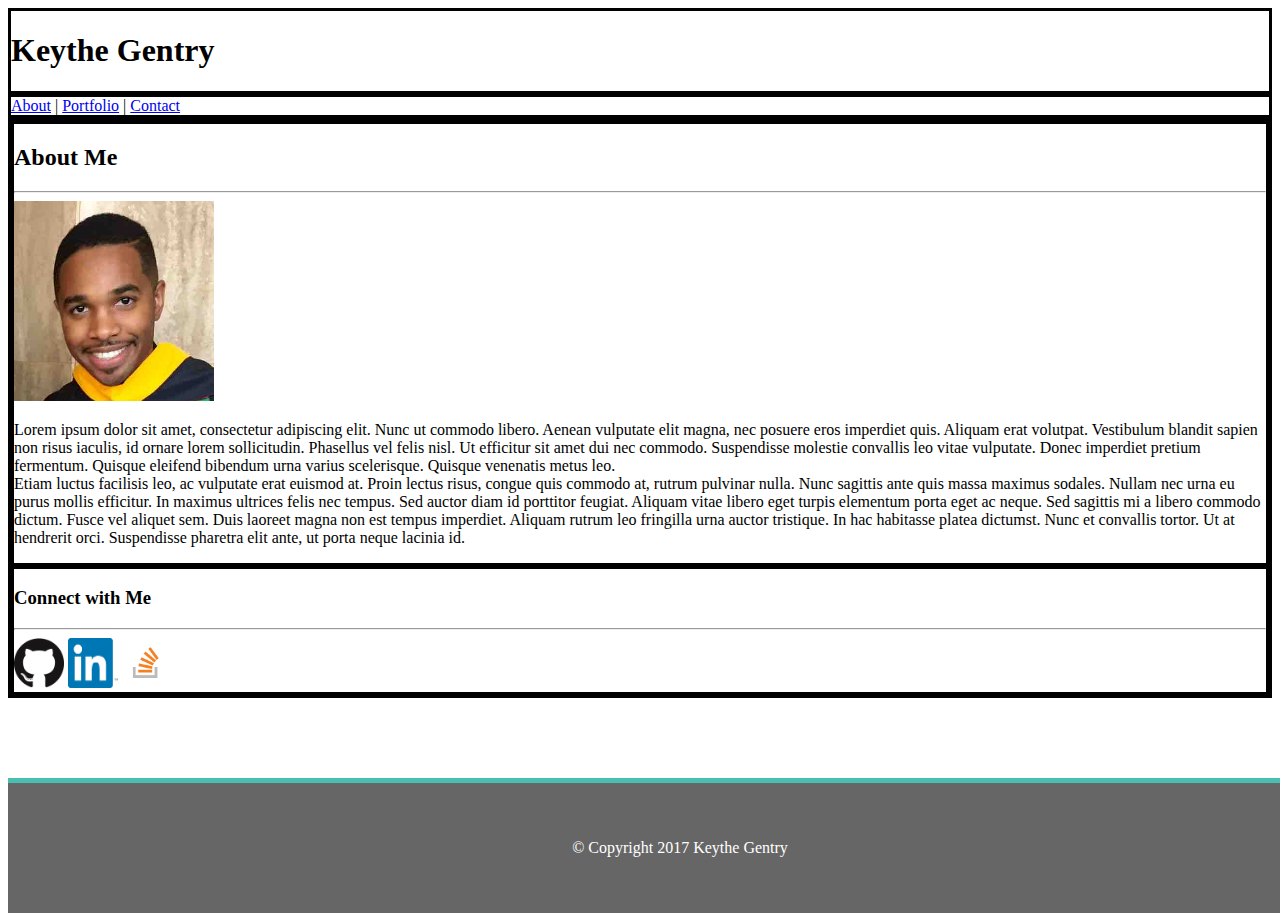
==== index.html @ 8e760b5d "Pngs and content for pages" ====
<!DOCTYPE html>
<html>
	<head>
		<title>Keythe's Page</title>
		<!--<link rel="stylesheet" type="text/css" href="assets/css/reset.css">-->
		<link rel="stylesheet" type="text/css" href="assets/css/style.css">
	</head>
	<body>
		<div>
			<h1>Keythe Gentry</h1>
		</div>
		<div> <!--needs to be changed to <header> tag-->
			<a href="#">About</a> |
			<a href="portfolio.html">Portfolio</a> |
			<a href="contact.html">Contact</a>
		</div>
		<div>
			<div>
				<h2>About Me</h2>
				<hr>
				<img src="assets/images/keythe-pic.jpg" height="200" width="200">
				<p>
					Lorem ipsum dolor sit amet, consectetur adipiscing elit. Nunc ut commodo libero. Aenean vulputate elit magna, nec posuere eros imperdiet quis. Aliquam erat volutpat. Vestibulum blandit sapien non risus iaculis, id ornare lorem sollicitudin. Phasellus vel felis nisl. Ut efficitur sit amet dui nec commodo. Suspendisse molestie convallis leo vitae vulputate. Donec imperdiet pretium fermentum. Quisque eleifend bibendum urna varius scelerisque. Quisque venenatis metus leo.
					<br>
					Etiam luctus facilisis leo, ac vulputate erat euismod at. Proin lectus risus, congue quis commodo at, rutrum pulvinar nulla. Nunc sagittis ante quis massa maximus sodales. Nullam nec urna eu purus mollis efficitur. In maximus ultrices felis nec tempus. Sed auctor diam id porttitor feugiat. Aliquam vitae libero eget turpis elementum porta eget ac neque. Sed sagittis mi a libero commodo dictum. Fusce vel aliquet sem. Duis laoreet magna non est tempus imperdiet. Aliquam rutrum leo fringilla urna auctor tristique. In hac habitasse platea dictumst. Nunc et convallis tortor. Ut at hendrerit orci. Suspendisse pharetra elit ante, ut porta neque lacinia id.
				</p>
			</div>
			<div>
				<h3>Connect with Me</h3>
				<hr>
				<a href="https://github.com/kagentry" target="_blank"><img src="assets/images/GitHub-icon.png" alt="GitHub" class="contact"></a>
				<a href="https://www.linkedin.com/in/keythe-gentry-b762a5105?trk=hp-identity-photo" target="_blank"><img src="assets/images/linkedin-icon.png" alt="LinkedIn" class="contact"></a>
				<a href="http://stackoverflow.com/users/7451262/keythe-gentry?tab=profile" target="_blank"><img src="assets/images/so-icon.png" alt="Stack Overflow" class="contact"></a>
			</div>
		</div>
		<footer class="footer">
			<p>© Copyright 2017 Keythe Gentry</p>
		</footer>
	</body>
</html>
---- assets/css/style.css ----
div {
	border: solid;
}
img.contact {
	height: 50px;
	width: 50px;
}

/*footer 1*/
.footer{
	background: #666666;
	text-align: center;
	padding:2.5rem;
	position: relative;
	margin-top:5rem;
	right: 0;
	left: 0;
	top:0;
	width: 100%;
	color:#fff;
	border-top:5px solid #48bfb1;
}


/*
h2, h3 {
	border-bottom: solid;
}
*/
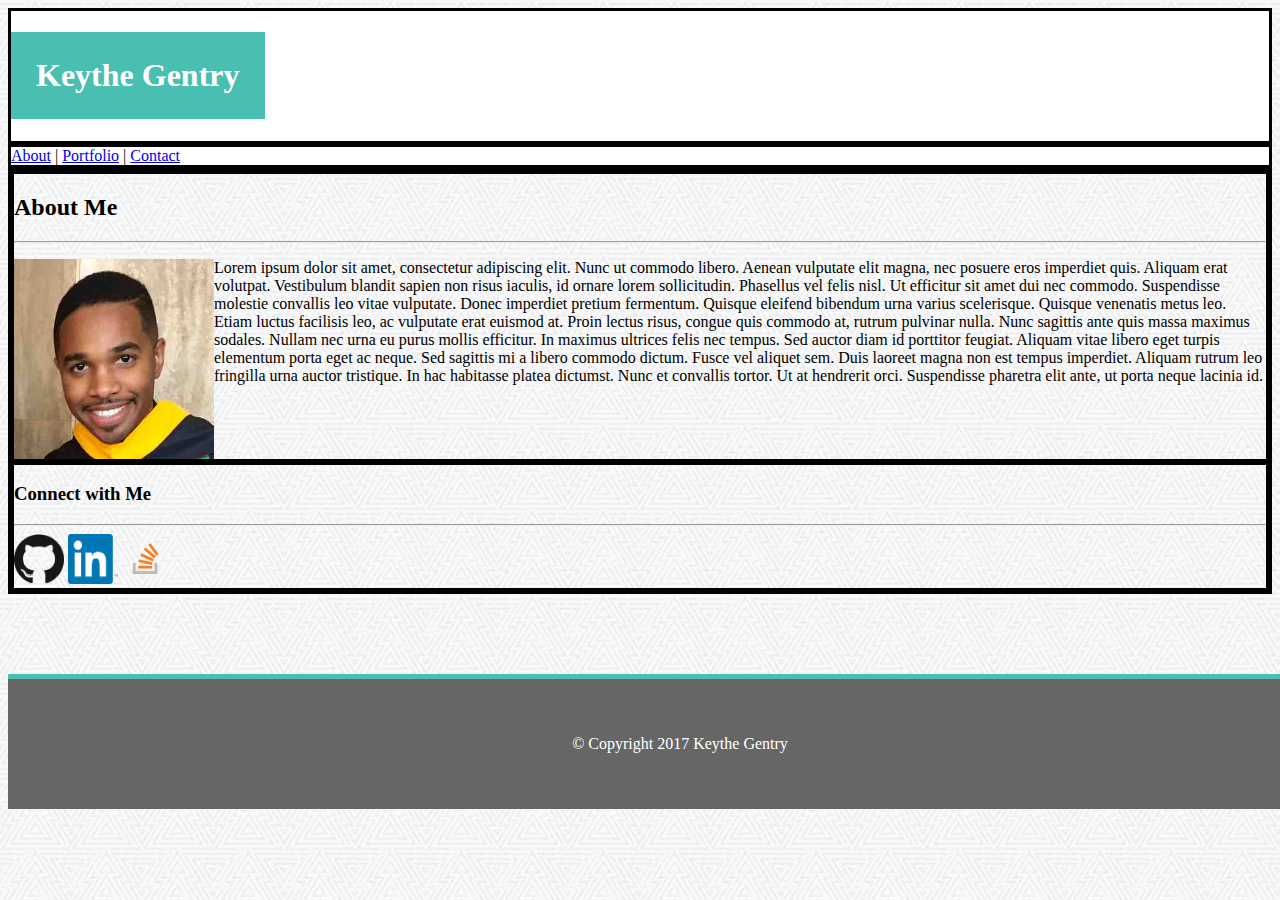
==== commit cb482050: "Finished setting up HTML pages. Started working on CSS. Added new images." ====
--- a/index.html
+++ b/index.html
@@ -6,20 +6,22 @@
 		<link rel="stylesheet" type="text/css" href="assets/css/style.css">
 	</head>
 	<body>
-		<div>
-			<h1>Keythe Gentry</h1>
-		</div>
-		<div> <!--needs to be changed to <header> tag-->
-			<a href="#">About</a> |
-			<a href="portfolio.html">Portfolio</a> |
-			<a href="contact.html">Contact</a>
-		</div>
+		<header>
+			<div>
+				<h1>Keythe Gentry</h1>
+			</div>
+			<div> <!--needs to be changed to <header> tag-->
+				<a href="#">About</a> |
+				<a href="portfolio.html">Portfolio</a> |
+				<a href="contact.html">Contact</a>
+			</div>
+		</header>
 		<div>
 			<div>
 				<h2>About Me</h2>
 				<hr>
-				<img src="assets/images/keythe-pic.jpg" height="200" width="200">
 				<p>
+				<img src="assets/images/keythe-pic.jpg" class="mypic">
 					Lorem ipsum dolor sit amet, consectetur adipiscing elit. Nunc ut commodo libero. Aenean vulputate elit magna, nec posuere eros imperdiet quis. Aliquam erat volutpat. Vestibulum blandit sapien non risus iaculis, id ornare lorem sollicitudin. Phasellus vel felis nisl. Ut efficitur sit amet dui nec commodo. Suspendisse molestie convallis leo vitae vulputate. Donec imperdiet pretium fermentum. Quisque eleifend bibendum urna varius scelerisque. Quisque venenatis metus leo.
 					<br>
 					Etiam luctus facilisis leo, ac vulputate erat euismod at. Proin lectus risus, congue quis commodo at, rutrum pulvinar nulla. Nunc sagittis ante quis massa maximus sodales. Nullam nec urna eu purus mollis efficitur. In maximus ultrices felis nec tempus. Sed auctor diam id porttitor feugiat. Aliquam vitae libero eget turpis elementum porta eget ac neque. Sed sagittis mi a libero commodo dictum. Fusce vel aliquet sem. Duis laoreet magna non est tempus imperdiet. Aliquam rutrum leo fringilla urna auctor tristique. In hac habitasse platea dictumst. Nunc et convallis tortor. Ut at hendrerit orci. Suspendisse pharetra elit ante, ut porta neque lacinia id.
--- a/assets/css/style.css
+++ b/assets/css/style.css
@@ -1,13 +1,25 @@
+/*		for all pages*/
+header {
+	background: white;
+}
 div {
 	border: solid;
+	overflow: auto;
+}
+div h1 {
+	background-color: #48bfb1;
+	color: white;
+	padding: 25px;
+	float: left;
+}
+body {
+	background-image: url("../images/new_year_background.png")
 }
 img.contact {
 	height: 50px;
 	width: 50px;
 }
-
-/*footer 1*/
-.footer{
+.footer {
 	background: #666666;
 	text-align: center;
 	padding:2.5rem;
@@ -21,6 +33,36 @@
 	border-top:5px solid #48bfb1;
 }
 
+/*		for index page */
+.mypic {
+	height: 200px;
+	width: 200px;
+	float: left;
+}
+
+/*		for portfolio page */
+.img1 {
+	background-image: url("../images/tempimg.png");
+	background-repeat: no-repeat;
+}
+.img2 {
+	background-image: url("../images/tempimg.png");
+	background-repeat: no-repeat;
+}
+.img3 {
+	background-image: url("../images/tempimg.png");
+	background-repeat: no-repeat;
+}
+.img4 {
+	background-image: url("../images/tempimg.png");
+	background-repeat: no-repeat;
+}
+.img5 {
+	background-image: url("../images/tempimg.png");
+	background-repeat: no-repeat;
+}
+
+
 
 /*
 h2, h3 {
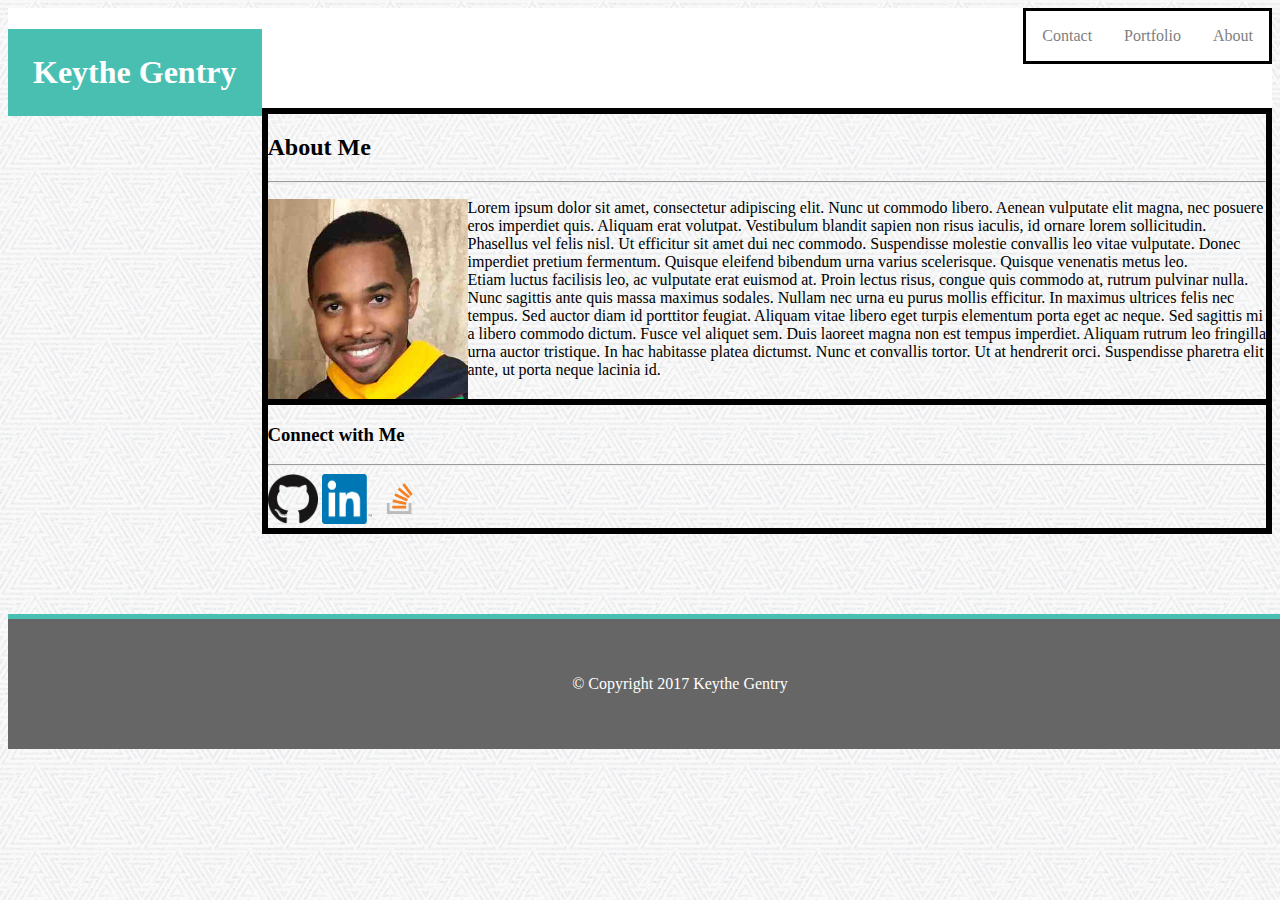
==== commit 54366a1f: "trying to fix header" ====
--- a/index.html
+++ b/index.html
@@ -7,14 +7,12 @@
 	</head>
 	<body>
 		<header>
-			<div>
-				<h1>Keythe Gentry</h1>
-			</div>
-			<div> <!--needs to be changed to <header> tag-->
-				<a href="#">About</a> |
-				<a href="portfolio.html">Portfolio</a> |
-				<a href="contact.html">Contact</a>
-			</div>
+			<h1>Keythe Gentry</h1>
+			<ul> <!--needs to be changed to <ul> tag-->
+				<li><a href="#">About</a></li>
+				<li><a href="portfolio.html">Portfolio</a></li>
+				<li><a href="contact.html">Contact</a></li>
+			</ul>
 		</header>
 		<div>
 			<div>
--- a/assets/css/style.css
+++ b/assets/css/style.css
@@ -1,12 +1,50 @@
 /*		for all pages*/
 header {
 	background: white;
+	clear: both;
+	height: 100px;
+	width: 100%;
+	display: block;
+	/*position:fixed;*/
 }
+header h1 {
+	float: left;
+}
+header ul {
+	float: right;
+	border: solid;	/*take this out eventually*/
+}
+
+ul {
+    list-style-type: none;
+    margin: 0;
+    padding: 0;
+    overflow: hidden;
+    background-color: white;
+}
+
+li {
+    float: right;
+}
+
+li a {
+    display: block;
+    color: grey;
+    text-align: center;
+    padding: 16px;
+    text-decoration: none;
+}
+
+li a:hover {
+    background-color: lightgrey;
+    color: white;
+}
+
 div {
 	border: solid;
-	overflow: auto;
+	overflow: hidden;		/*allows for contents to be wrap inside div*/
 }
-div h1 {
+h1 {
 	background-color: #48bfb1;
 	color: white;
 	padding: 25px;
@@ -60,12 +98,4 @@
 .img5 {
 	background-image: url("../images/tempimg.png");
 	background-repeat: no-repeat;
-}
-
-
-
-/*
-h2, h3 {
-	border-bottom: solid;
-}
-*/+}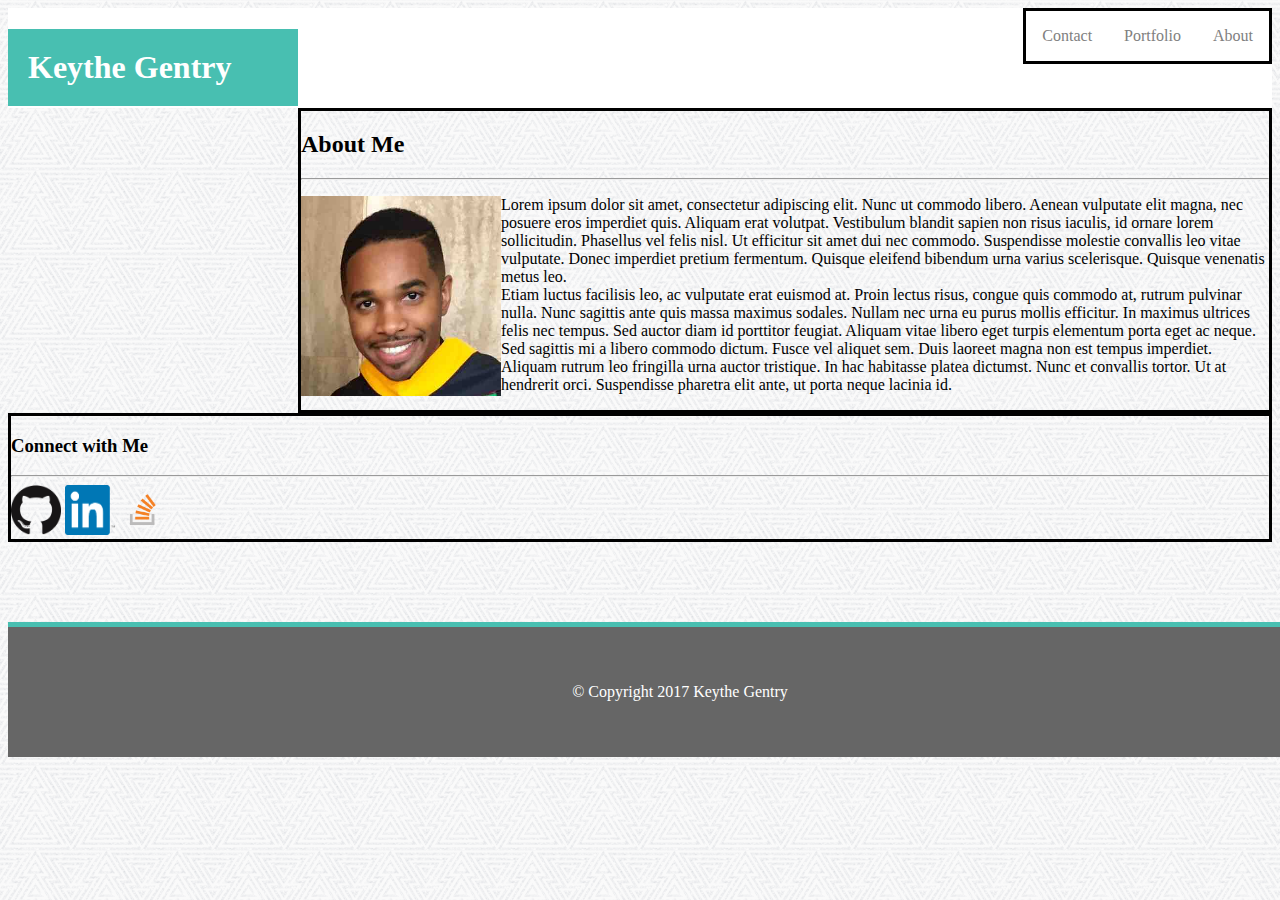
==== commit 6bf866f8: "still fixing header" ====
--- a/index.html
+++ b/index.html
@@ -8,13 +8,14 @@
 	<body>
 		<header>
 			<h1>Keythe Gentry</h1>
-			<ul> <!--needs to be changed to <ul> tag-->
+			<ul> 
 				<li><a href="#">About</a></li>
 				<li><a href="portfolio.html">Portfolio</a></li>
 				<li><a href="contact.html">Contact</a></li>
 			</ul>
 		</header>
-		<div>
+		
+		<section>
 			<div>
 				<h2>About Me</h2>
 				<hr>
@@ -32,7 +33,7 @@
 				<a href="https://www.linkedin.com/in/keythe-gentry-b762a5105?trk=hp-identity-photo" target="_blank"><img src="assets/images/linkedin-icon.png" alt="LinkedIn" class="contact"></a>
 				<a href="http://stackoverflow.com/users/7451262/keythe-gentry?tab=profile" target="_blank"><img src="assets/images/so-icon.png" alt="Stack Overflow" class="contact"></a>
 			</div>
-		</div>
+		</section>
 		<footer class="footer">
 			<p>© Copyright 2017 Keythe Gentry</p>
 		</footer>
--- a/assets/css/style.css
+++ b/assets/css/style.css
@@ -4,11 +4,16 @@
 	clear: both;
 	height: 100px;
 	width: 100%;
-	display: block;
-	/*position:fixed;*/
+	top: 0;
+	left: 0;
+	position: relative;
 }
 header h1 {
 	float: left;
+	width: 250px;
+	background-color: #48bfb1;
+	color: white;
+	padding: 20px;
 }
 header ul {
 	float: right;
@@ -39,17 +44,23 @@
     background-color: lightgrey;
     color: white;
 }
+section {
+	position: relative;
 
+}
 div {
+	position: relative;
 	border: solid;
 	overflow: hidden;		/*allows for contents to be wrap inside div*/
 }
+/*
 h1 {
 	background-color: #48bfb1;
 	color: white;
 	padding: 25px;
 	float: left;
 }
+*/
 body {
 	background-image: url("../images/new_year_background.png")
 }
@@ -63,7 +74,7 @@
 	padding:2.5rem;
 	position: relative;
 	margin-top:5rem;
-	right: 0;
+	/*right: 0;*/
 	left: 0;
 	top:0;
 	width: 100%;
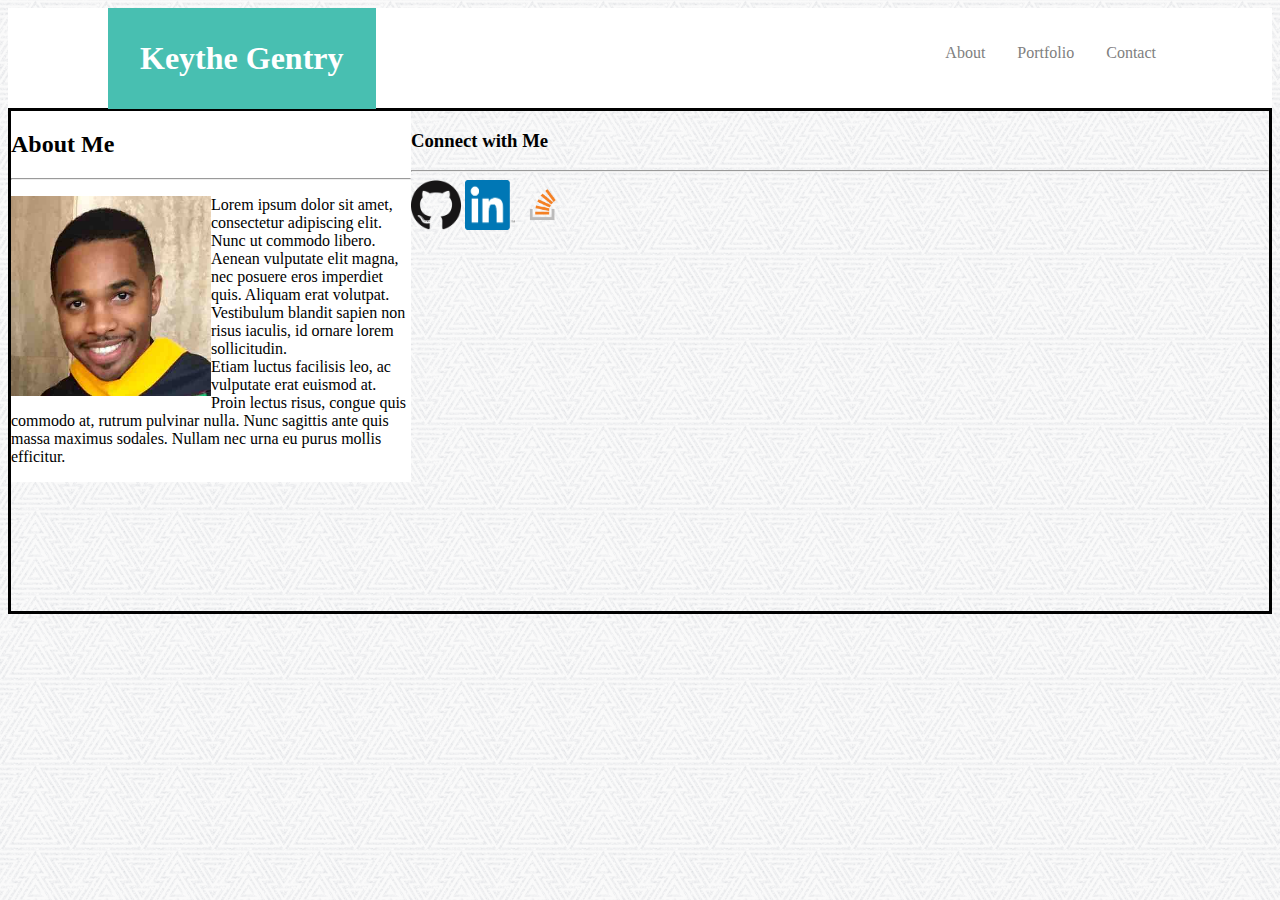
==== commit c2184002: "still fixing css" ====
--- a/index.html
+++ b/index.html
@@ -14,28 +14,28 @@
 				<li><a href="contact.html">Contact</a></li>
 			</ul>
 		</header>
-		
+
 		<section>
-			<div>
+			<div class="main">
 				<h2>About Me</h2>
 				<hr>
 				<p>
 				<img src="assets/images/keythe-pic.jpg" class="mypic">
-					Lorem ipsum dolor sit amet, consectetur adipiscing elit. Nunc ut commodo libero. Aenean vulputate elit magna, nec posuere eros imperdiet quis. Aliquam erat volutpat. Vestibulum blandit sapien non risus iaculis, id ornare lorem sollicitudin. Phasellus vel felis nisl. Ut efficitur sit amet dui nec commodo. Suspendisse molestie convallis leo vitae vulputate. Donec imperdiet pretium fermentum. Quisque eleifend bibendum urna varius scelerisque. Quisque venenatis metus leo.
+					Lorem ipsum dolor sit amet, consectetur adipiscing elit. Nunc ut commodo libero. Aenean vulputate elit magna, nec posuere eros imperdiet quis. Aliquam erat volutpat. Vestibulum blandit sapien non risus iaculis, id ornare lorem sollicitudin. 
 					<br>
-					Etiam luctus facilisis leo, ac vulputate erat euismod at. Proin lectus risus, congue quis commodo at, rutrum pulvinar nulla. Nunc sagittis ante quis massa maximus sodales. Nullam nec urna eu purus mollis efficitur. In maximus ultrices felis nec tempus. Sed auctor diam id porttitor feugiat. Aliquam vitae libero eget turpis elementum porta eget ac neque. Sed sagittis mi a libero commodo dictum. Fusce vel aliquet sem. Duis laoreet magna non est tempus imperdiet. Aliquam rutrum leo fringilla urna auctor tristique. In hac habitasse platea dictumst. Nunc et convallis tortor. Ut at hendrerit orci. Suspendisse pharetra elit ante, ut porta neque lacinia id.
+					Etiam luctus facilisis leo, ac vulputate erat euismod at. Proin lectus risus, congue quis commodo at, rutrum pulvinar nulla. Nunc sagittis ante quis massa maximus sodales. Nullam nec urna eu purus mollis efficitur. 
 				</p>
 			</div>
-			<div>
+			<aside>
 				<h3>Connect with Me</h3>
 				<hr>
 				<a href="https://github.com/kagentry" target="_blank"><img src="assets/images/GitHub-icon.png" alt="GitHub" class="contact"></a>
 				<a href="https://www.linkedin.com/in/keythe-gentry-b762a5105?trk=hp-identity-photo" target="_blank"><img src="assets/images/linkedin-icon.png" alt="LinkedIn" class="contact"></a>
 				<a href="http://stackoverflow.com/users/7451262/keythe-gentry?tab=profile" target="_blank"><img src="assets/images/so-icon.png" alt="Stack Overflow" class="contact"></a>
-			</div>
+			</aside>
 		</section>
-		<footer class="footer">
+		<!--<footer class="footer">
 			<p>© Copyright 2017 Keythe Gentry</p>
-		</footer>
+		</footer>-->
 	</body>
 </html>--- a/assets/css/style.css
+++ b/assets/css/style.css
@@ -10,14 +10,17 @@
 }
 header h1 {
 	float: left;
-	width: 250px;
+	width: auto;
 	background-color: #48bfb1;
 	color: white;
-	padding: 20px;
+	margin: 0 100px;
+	padding: 32px;
 }
 header ul {
 	float: right;
-	border: solid;	/*take this out eventually*/
+	/*border: solid;	/*take this out eventually*/
+	margin: 20px 100px;
+	
 }
 
 ul {
@@ -29,7 +32,7 @@
 }
 
 li {
-    float: right;
+    float: left;
 }
 
 li a {
@@ -45,13 +48,24 @@
     color: white;
 }
 section {
-	position: relative;
+	/*position: relative;
+	background-color: white;*/
+	border: solid;
+	height:500px;
 
 }
+/*
 div {
 	position: relative;
 	border: solid;
-	overflow: hidden;		/*allows for contents to be wrap inside div*/
+	overflow: hidden;		/*allows for contents to be wrap inside div
+}*/
+
+/**************** moving main content box *************/
+div.main {
+	background-color: white;
+	float: left;
+	width: 400px;
 }
 /*
 h1 {
@@ -68,20 +82,21 @@
 	height: 50px;
 	width: 50px;
 }
+/*
 .footer {
 	background: #666666;
 	text-align: center;
 	padding:2.5rem;
 	position: relative;
 	margin-top:5rem;
-	/*right: 0;*/
+	right: 0;
 	left: 0;
 	top:0;
 	width: 100%;
 	color:#fff;
 	border-top:5px solid #48bfb1;
 }
-
+*/
 /*		for index page */
 .mypic {
 	height: 200px;
@@ -90,10 +105,11 @@
 }
 
 /*		for portfolio page */
-.img1 {
+.img1, .img2, .img3, .img4, .img5 {
 	background-image: url("../images/tempimg.png");
 	background-repeat: no-repeat;
 }
+/*
 .img2 {
 	background-image: url("../images/tempimg.png");
 	background-repeat: no-repeat;
@@ -109,4 +125,4 @@
 .img5 {
 	background-image: url("../images/tempimg.png");
 	background-repeat: no-repeat;
-}+}*/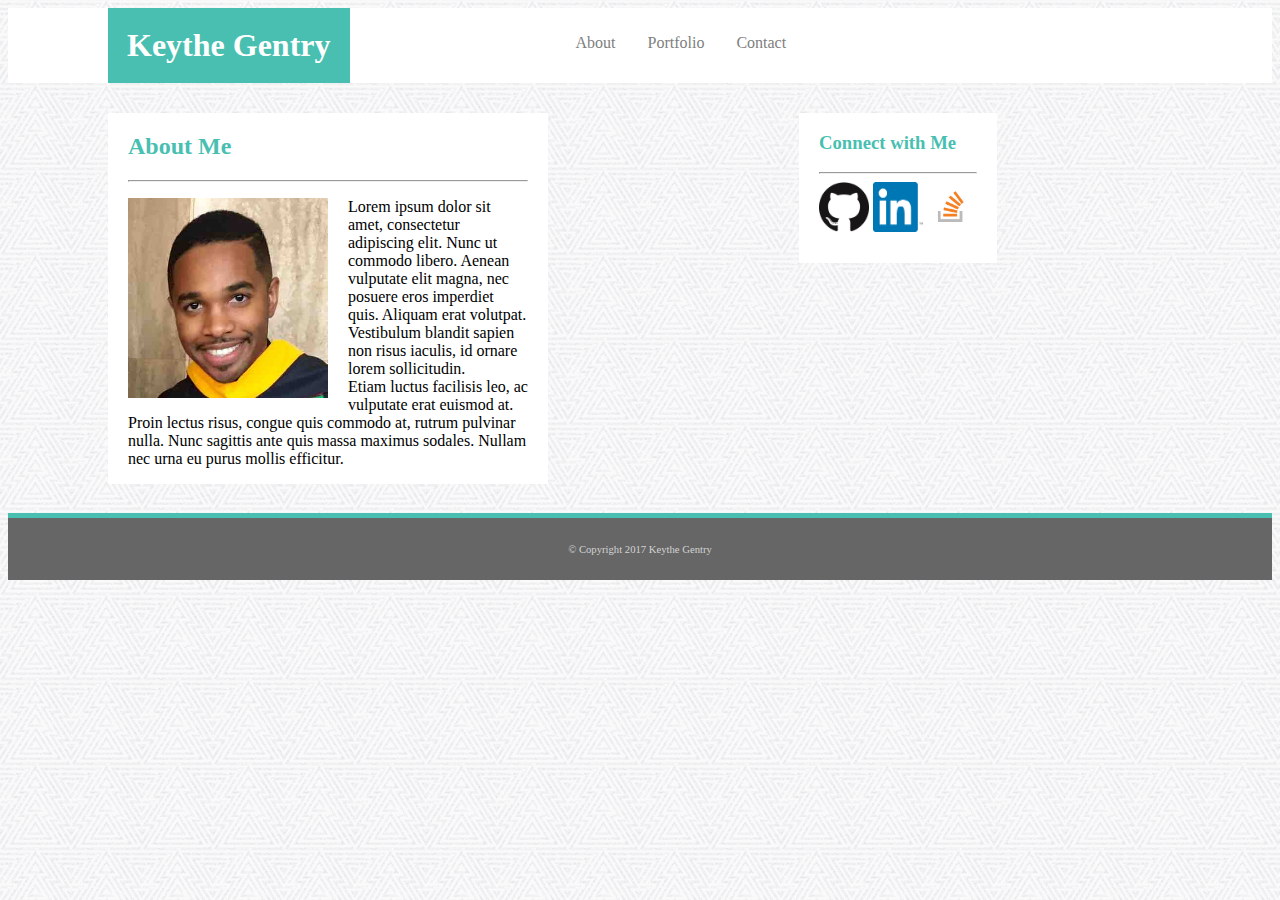
==== commit fd90655c: "done with css for index.html" ====
--- a/index.html
+++ b/index.html
@@ -34,8 +34,8 @@
 				<a href="http://stackoverflow.com/users/7451262/keythe-gentry?tab=profile" target="_blank"><img src="assets/images/so-icon.png" alt="Stack Overflow" class="contact"></a>
 			</aside>
 		</section>
-		<!--<footer class="footer">
+		<footer class="footer">
 			<p>© Copyright 2017 Keythe Gentry</p>
-		</footer>-->
+		</footer>
 	</body>
 </html>--- a/assets/css/style.css
+++ b/assets/css/style.css
@@ -2,7 +2,7 @@
 header {
 	background: white;
 	clear: both;
-	height: 100px;
+	height: 75px;
 	width: 100%;
 	top: 0;
 	left: 0;
@@ -10,23 +10,23 @@
 }
 header h1 {
 	float: left;
-	width: auto;
+	/*width: auto;*/
 	background-color: #48bfb1;
 	color: white;
 	margin: 0 100px;
-	padding: 32px;
+	padding: 19px;
 }
 header ul {
-	float: right;
-	/*border: solid;	/*take this out eventually*/
-	margin: 20px 100px;
-	
+	float: left;
+	/*border: solid;	take this out eventually*/
+	margin: 0px 100px;
+
 }
 
-ul {
+ul { /*can't figure out why I need to have this seciton when I already have above one*/
     list-style-type: none;
-    margin: 0;
-    padding: 0;
+    /*margin: 0;*/
+    padding: 10px;
     overflow: hidden;
     background-color: white;
 }
@@ -50,10 +50,14 @@
 section {
 	/*position: relative;
 	background-color: white;*/
-	border: solid;
-	height:500px;
+	/*border: solid;		/*take this out eventually*/
+	height:400px;
 
 }
+h2, h3 {
+	color: #48bfb1;
+}
+/*below div useless since only one div on page after modifications*/
 /*
 div {
 	position: relative;
@@ -66,6 +70,25 @@
 	background-color: white;
 	float: left;
 	width: 400px;
+	margin-left: 100px;
+	margin-top: 30px;
+	padding: 0 20px;
+	position: absolute;
+	/*border: solid;	/*take this out eventually*/
+}
+
+/****************** aside box ***************/
+aside {
+	background-color: white;
+	height: 150px;
+	width: auto;
+	padding: 0 20px;
+	/*border: solid;	take this out eventually*/
+	float: right;
+	margin-top: 30px;
+	/*margin-right: 50px;*/
+	right: 275px;
+	position: relative;
 }
 /*
 h1 {
@@ -82,25 +105,30 @@
 	height: 50px;
 	width: 50px;
 }
-/*
+
 .footer {
 	background: #666666;
 	text-align: center;
-	padding:2.5rem;
+	font-size: 8pt;
+	color: lightgrey;
+	/*padding:2.5rem;*/
+	padding: 15px;
 	position: relative;
-	margin-top:5rem;
-	right: 0;
-	left: 0;
-	top:0;
-	width: 100%;
-	color:#fff;
+	/*margin-top:5rem;*/
+	margin-top: 30px;
+	/*right: 0;*/
+	/*left: 0;*/
+	/*top:0;*/
+	width: inherit;
+	/*color:#fff;*/
 	border-top:5px solid #48bfb1;
 }
-*/
+
 /*		for index page */
 .mypic {
 	height: 200px;
 	width: 200px;
+	padding-right: 20px;
 	float: left;
 }
 
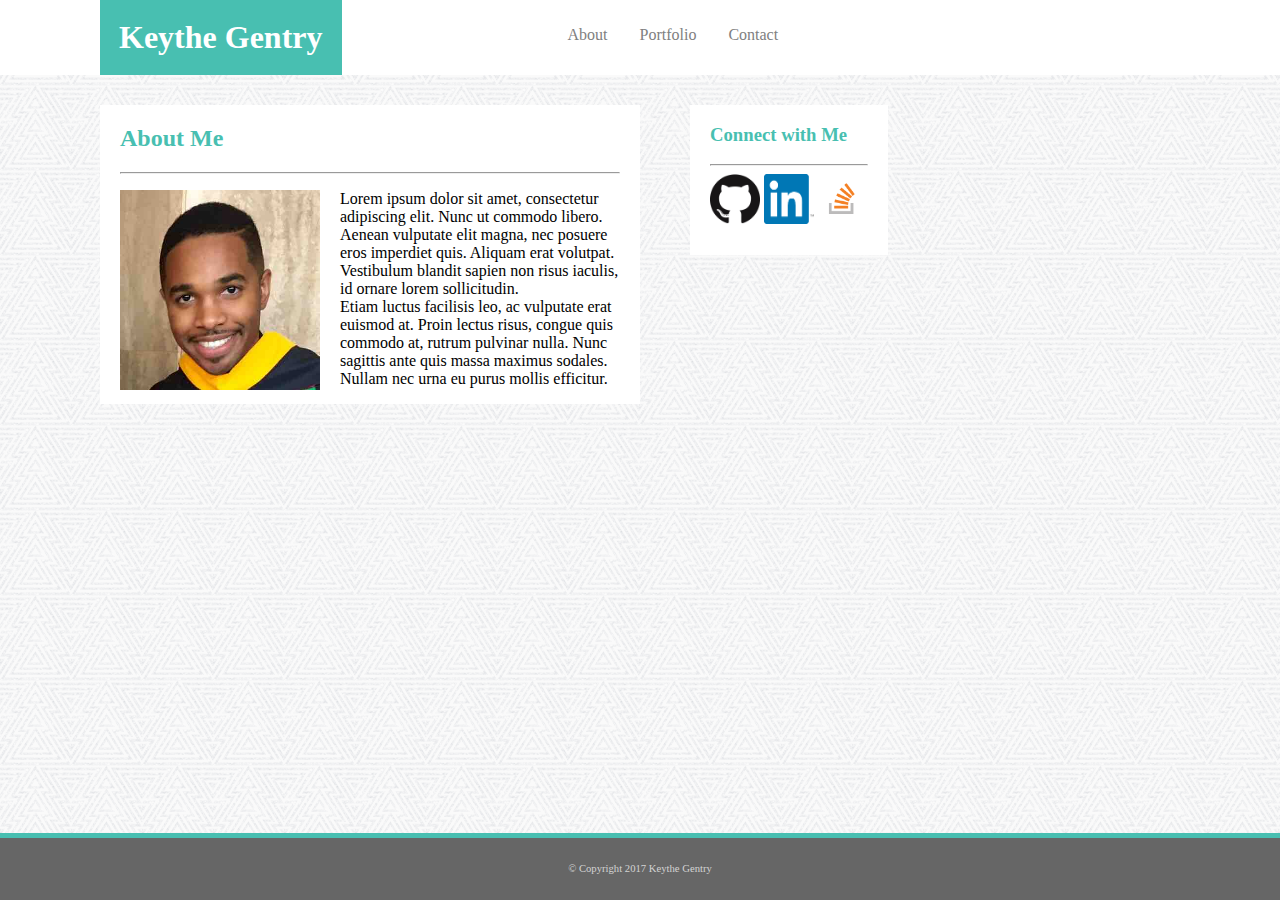
==== commit b4aa853f: "adding json" ====
--- a/index.html
+++ b/index.html
@@ -3,7 +3,8 @@
 	<head>
 		<title>Keythe's Page</title>
 		<!--<link rel="stylesheet" type="text/css" href="assets/css/reset.css">-->
-		<link rel="stylesheet" type="text/css" href="assets/css/style.css">
+<!-- 		<link rel="stylesheet" href="https://maxcdn.bootstrapcdn.com/bootstrap/3.3.7/css/bootstrap.min.css" integrity="sha384-BVYiiSIFeK1dGmJRAkycuHAHRg32OmUcww7on3RYdg4Va+PmSTsz/K68vbdEjh4u" crossorigin="anonymous">
+ -->		<link rel="stylesheet" type="text/css" href="assets/css/style.css">
 	</head>
 	<body>
 		<header>
--- a/assets/css/style.css
+++ b/assets/css/style.css
@@ -1,12 +1,16 @@
 /*		for all pages*/
+
+html {
+	height: 100%;
+	/*border: solid;*/
+}
 header {
 	background: white;
-	clear: both;
+	/*clear: both;*/
 	height: 75px;
 	width: 100%;
-	top: 0;
-	left: 0;
-	position: relative;
+	position: static;
+	overflow: auto;
 }
 header h1 {
 	float: left;
@@ -16,19 +20,21 @@
 	margin: 0 100px;
 	padding: 19px;
 }
-header ul {
+/*header ul {
 	float: left;
-	/*border: solid;	take this out eventually*/
+	border: solid;	take this out eventually
 	margin: 0px 100px;
 
-}
+}*/
 
-ul { /*can't figure out why I need to have this seciton when I already have above one*/
+ul { 
     list-style-type: none;
     /*margin: 0;*/
     padding: 10px;
-    overflow: hidden;
+    /*overflow: hidden;*/
     background-color: white;
+    float: left;
+    margin: 0px 100px;
 }
 
 li {
@@ -51,13 +57,16 @@
 	/*position: relative;
 	background-color: white;*/
 	/*border: solid;		/*take this out eventually*/
-	height:400px;
+
+	/*height:400px;*/
+	height: auto;
+	overflow: auto;
 
 }
 h2, h3 {
 	color: #48bfb1;
 }
-/*below div useless since only one div on page after modifications*/
+/*below div useless since only one div on page after modifications
 /*
 div {
 	position: relative;
@@ -69,25 +78,26 @@
 div.main {
 	background-color: white;
 	float: left;
-	width: 400px;
+	width: 500px;
 	margin-left: 100px;
 	margin-top: 30px;
 	padding: 0 20px;
-	position: absolute;
-	/*border: solid;	/*take this out eventually*/
+	position: static;
+	/*border: solid;*/
 }
 
 /****************** aside box ***************/
 aside {
 	background-color: white;
 	height: 150px;
-	width: auto;
+	/*width: auto;*/
 	padding: 0 20px;
 	/*border: solid;	take this out eventually*/
-	float: right;
+	float: left;
 	margin-top: 30px;
 	/*margin-right: 50px;*/
-	right: 275px;
+	/*right: 275px;*/
+	margin-left: 50px;
 	position: relative;
 }
 /*
@@ -99,7 +109,12 @@
 }
 */
 body {
-	background-image: url("../images/new_year_background.png")
+	background-image: url("../images/new_year_background.png");
+	margin: 0;
+	position: relative;
+	min-height: 100%;
+	/*height: 100%;*/
+	/*border: solid;*/
 }
 img.contact {
 	height: 50px;
@@ -113,13 +128,14 @@
 	color: lightgrey;
 	/*padding:2.5rem;*/
 	padding: 15px;
-	position: relative;
-	/*margin-top:5rem;*/
 	margin-top: 30px;
+	position: absolute;
+	right: 0;
+	left: 0;
+	/*margin: 30px 0 0 0;*/
 	/*right: 0;*/
+	bottom: 0;
 	/*left: 0;*/
-	/*top:0;*/
-	width: inherit;
 	/*color:#fff;*/
 	border-top:5px solid #48bfb1;
 }
@@ -136,6 +152,29 @@
 .img1, .img2, .img3, .img4, .img5 {
 	background-image: url("../images/tempimg.png");
 	background-repeat: no-repeat;
+	position: relative;
+	width: 200px;
+	height: 150px;
+	float: left;
+	margin: 0 20px 20px 0;
+	/*box-sizing: border-box;*/
+	/*border: solid;*/
+}
+.rows {
+	width: 100%;
+	height: 80px;
+	/*margin-bottom: 10px;*/
+	/*border: solid;*/
+}
+.port {
+	background-color: #48bfb1;
+	color: white;
+	text-align: center;
+	padding: 10px;
+	position: absolute;
+	bottom:0;
+	right: 0;
+	left:0;
 }
 /*
 .img2 {
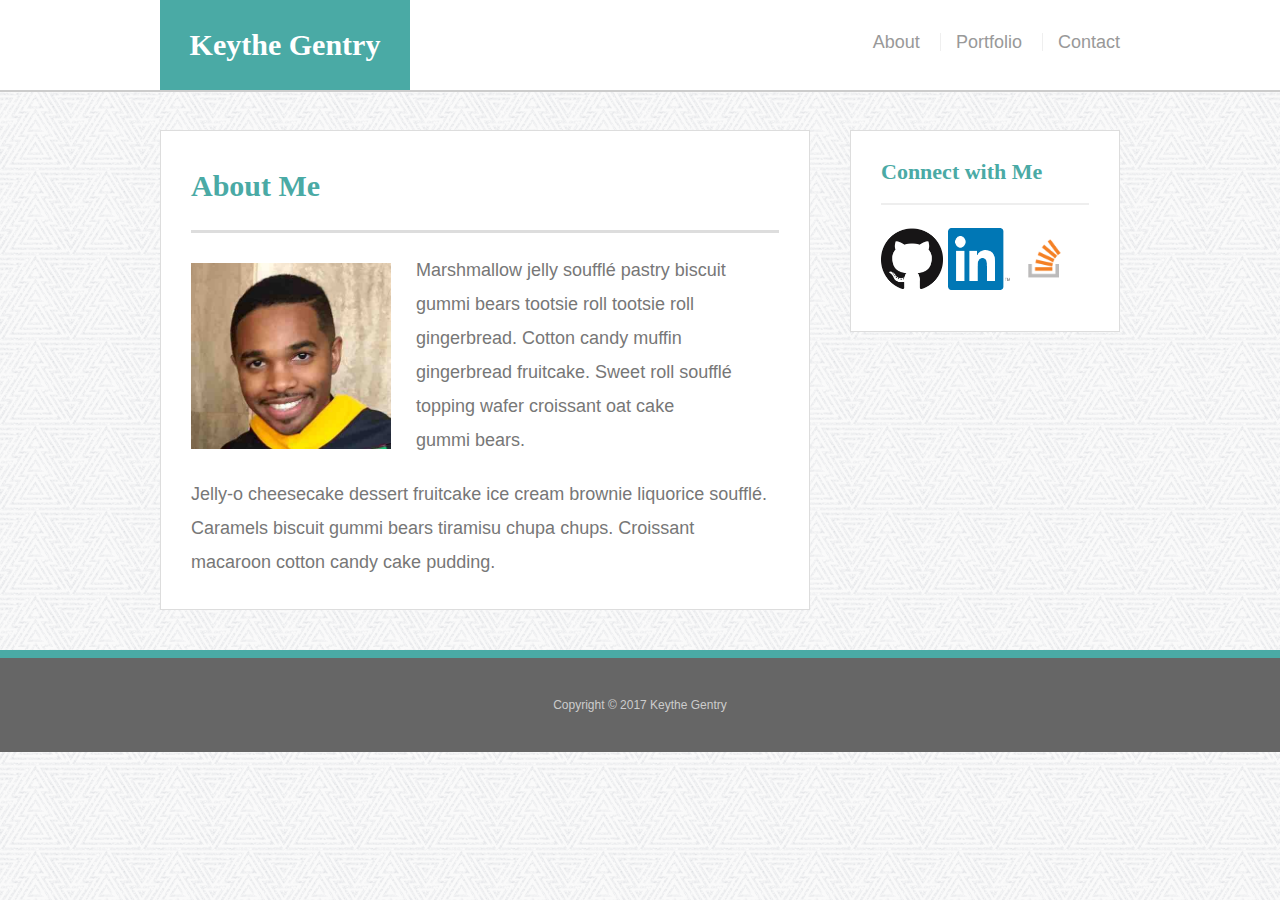
==== commit e5d6e79b: "switched portfolio to instructors layout" ====
--- a/index.html
+++ b/index.html
@@ -1,42 +1,54 @@
-<!DOCTYPE html>
-<html>
-	<head>
-		<title>Keythe's Page</title>
-		<!--<link rel="stylesheet" type="text/css" href="assets/css/reset.css">-->
-<!-- 		<link rel="stylesheet" href="https://maxcdn.bootstrapcdn.com/bootstrap/3.3.7/css/bootstrap.min.css" integrity="sha384-BVYiiSIFeK1dGmJRAkycuHAHRg32OmUcww7on3RYdg4Va+PmSTsz/K68vbdEjh4u" crossorigin="anonymous">
- -->		<link rel="stylesheet" type="text/css" href="assets/css/style.css">
-	</head>
-	<body>
-		<header>
-			<h1>Keythe Gentry</h1>
-			<ul> 
-				<li><a href="#">About</a></li>
-				<li><a href="portfolio.html">Portfolio</a></li>
-				<li><a href="contact.html">Contact</a></li>
-			</ul>
-		</header>
+<!doctype html>
+<html lang="en-us">
 
-		<section>
-			<div class="main">
-				<h2>About Me</h2>
-				<hr>
-				<p>
-				<img src="assets/images/keythe-pic.jpg" class="mypic">
-					Lorem ipsum dolor sit amet, consectetur adipiscing elit. Nunc ut commodo libero. Aenean vulputate elit magna, nec posuere eros imperdiet quis. Aliquam erat volutpat. Vestibulum blandit sapien non risus iaculis, id ornare lorem sollicitudin. 
-					<br>
-					Etiam luctus facilisis leo, ac vulputate erat euismod at. Proin lectus risus, congue quis commodo at, rutrum pulvinar nulla. Nunc sagittis ante quis massa maximus sodales. Nullam nec urna eu purus mollis efficitur. 
-				</p>
-			</div>
-			<aside>
-				<h3>Connect with Me</h3>
-				<hr>
-				<a href="https://github.com/kagentry" target="_blank"><img src="assets/images/GitHub-icon.png" alt="GitHub" class="contact"></a>
-				<a href="https://www.linkedin.com/in/keythe-gentry-b762a5105?trk=hp-identity-photo" target="_blank"><img src="assets/images/linkedin-icon.png" alt="LinkedIn" class="contact"></a>
-				<a href="http://stackoverflow.com/users/7451262/keythe-gentry?tab=profile" target="_blank"><img src="assets/images/so-icon.png" alt="Stack Overflow" class="contact"></a>
-			</aside>
-		</section>
-		<footer class="footer">
-			<p>© Copyright 2017 Keythe Gentry</p>
-		</footer>
-	</body>
+<head>
+  <meta charset="UTF-8">
+  <title>About | Keythe Gentry</title>
+  <link rel="stylesheet" type="text/css" href="assets/css/reset.css">
+  <link rel="stylesheet" type="text/css" href="assets/css/style.css">
+</head>
+
+<body>
+
+  <header id="masthead">
+    <div class="container">
+      <a href="index.html" id="logo">Keythe Gentry</a>
+      <nav>
+        <a href="index.html">About</a>
+        <a href="portfolio.html">Portfolio</a>
+        <a href="contact.html">Contact</a>
+      </nav>
+    </div>
+  </header>
+
+  <div id="main-container" class="container">
+    <section class="main-section">
+      <h1>About Me</h1>
+
+      <img src="assets/images/keythe-pic.jpg" class="auth-image" alt="Your Name">
+
+      <p>Marshmallow jelly souffl&eacute; pastry biscuit gummi bears tootsie roll tootsie roll gingerbread. Cotton candy muffin gingerbread fruitcake. Sweet roll souffl&eacute; topping wafer croissant oat cake gummi&nbsp;bears.</p>
+
+      <p>Jelly-o cheesecake dessert fruitcake ice cream brownie liquorice souffl&eacute;. Caramels biscuit gummi bears tiramisu chupa chups. Croissant macaroon cotton candy cake pudding.</p>
+
+    </section>
+
+    <section class="sidebar">
+      <div id="connect">
+        <h2>Connect with Me</h2>
+
+        <a href="#"><img src="assets/images/GitHub-icon.png" class="social" alt="GitHub" /></a>
+        <a href="#"><img src="assets/images/linkedin-icon.png" class="social" alt="LinkedIn" /></a>
+        <a href="#"><img src="assets/images/so-icon.png" class="social" alt="Stack Overflow" /></a>
+      </div>
+    </section>
+  </div>
+
+  <footer>
+    <div class="container">
+      Copyright &copy; 2017 Keythe Gentry
+    </div>
+  </footer>
+</body>
+
 </html>--- a/assets/css/style.css
+++ b/assets/css/style.css
@@ -1,195 +1,249 @@
-/*		for all pages*/
-
-html {
-	height: 100%;
-	/*border: solid;*/
-}
-header {
-	background: white;
-	/*clear: both;*/
-	height: 75px;
-	width: 100%;
-	position: static;
-	overflow: auto;
-}
-header h1 {
-	float: left;
-	/*width: auto;*/
-	background-color: #48bfb1;
-	color: white;
-	margin: 0 100px;
-	padding: 19px;
-}
-/*header ul {
-	float: left;
-	border: solid;	take this out eventually
-	margin: 0px 100px;
-
-}*/
-
-ul { 
-    list-style-type: none;
-    /*margin: 0;*/
-    padding: 10px;
-    /*overflow: hidden;*/
-    background-color: white;
-    float: left;
-    margin: 0px 100px;
-}
-
-li {
-    float: left;
-}
-
-li a {
-    display: block;
-    color: grey;
-    text-align: center;
-    padding: 16px;
-    text-decoration: none;
-}
-
-li a:hover {
-    background-color: lightgrey;
-    color: white;
-}
-section {
-	/*position: relative;
-	background-color: white;*/
-	/*border: solid;		/*take this out eventually*/
-
-	/*height:400px;*/
-	height: auto;
-	overflow: auto;
-
-}
-h2, h3 {
-	color: #48bfb1;
-}
-/*below div useless since only one div on page after modifications
-/*
-div {
-	position: relative;
-	border: solid;
-	overflow: hidden;		/*allows for contents to be wrap inside div
-}*/
-
-/**************** moving main content box *************/
-div.main {
-	background-color: white;
-	float: left;
-	width: 500px;
-	margin-left: 100px;
-	margin-top: 30px;
-	padding: 0 20px;
-	position: static;
-	/*border: solid;*/
-}
-
-/****************** aside box ***************/
-aside {
-	background-color: white;
-	height: 150px;
-	/*width: auto;*/
-	padding: 0 20px;
-	/*border: solid;	take this out eventually*/
-	float: left;
-	margin-top: 30px;
-	/*margin-right: 50px;*/
-	/*right: 275px;*/
-	margin-left: 50px;
-	position: relative;
-}
-/*
+body {
+  font-family: 'Arial', 'Helvetica Neue', Helvetica, sans-serif;
+  font-size: 18px;
+  color: #777;
+  line-height: 34px;
+  background: url("../images/new_year_background.png");
+}
+
+* {
+  box-sizing: border-box;
+}
+
+
+/*general*/
+
+.container {
+  clear: both;
+  margin: 0 auto;
+  width: 100%;
+  max-width: 960px;
+}
+
+h1,
+h2,
+h3,
+p {
+  margin-bottom: 20px;
+}
+
+p:last-child {
+  margin-bottom: 0;
+}
+
+h1,
+h2,
+h3 {
+  font-family: 'Georgia', Times, Times New Roman, serif;
+  color: #4aaaa5;
+  font-weight: 700;
+}
+
 h1 {
-	background-color: #48bfb1;
-	color: white;
-	padding: 25px;
-	float: left;
-}
-*/
-body {
-	background-image: url("../images/new_year_background.png");
-	margin: 0;
-	position: relative;
-	min-height: 100%;
-	/*height: 100%;*/
-	/*border: solid;*/
-}
-img.contact {
-	height: 50px;
-	width: 50px;
-}
-
-.footer {
-	background: #666666;
-	text-align: center;
-	font-size: 8pt;
-	color: lightgrey;
-	/*padding:2.5rem;*/
-	padding: 15px;
-	margin-top: 30px;
-	position: absolute;
-	right: 0;
-	left: 0;
-	/*margin: 30px 0 0 0;*/
-	/*right: 0;*/
-	bottom: 0;
-	/*left: 0;*/
-	/*color:#fff;*/
-	border-top:5px solid #48bfb1;
-}
-
-/*		for index page */
-.mypic {
-	height: 200px;
-	width: 200px;
-	padding-right: 20px;
-	float: left;
-}
-
-/*		for portfolio page */
-.img1, .img2, .img3, .img4, .img5 {
-	background-image: url("../images/tempimg.png");
-	background-repeat: no-repeat;
-	position: relative;
-	width: 200px;
-	height: 150px;
-	float: left;
-	margin: 0 20px 20px 0;
-	/*box-sizing: border-box;*/
-	/*border: solid;*/
-}
-.rows {
-	width: 100%;
-	height: 80px;
-	/*margin-bottom: 10px;*/
-	/*border: solid;*/
-}
-.port {
-	background-color: #48bfb1;
-	color: white;
-	text-align: center;
-	padding: 10px;
-	position: absolute;
-	bottom:0;
-	right: 0;
-	left:0;
-}
-/*
-.img2 {
-	background-image: url("../images/tempimg.png");
-	background-repeat: no-repeat;
-}
-.img3 {
-	background-image: url("../images/tempimg.png");
-	background-repeat: no-repeat;
-}
-.img4 {
-	background-image: url("../images/tempimg.png");
-	background-repeat: no-repeat;
-}
-.img5 {
-	background-image: url("../images/tempimg.png");
-	background-repeat: no-repeat;
-}*/+  padding-bottom: 20px;
+  font-size: 30px;
+  line-height: 49px;
+  border-bottom: 3px solid #ddd;
+}
+
+h2,
+h3 {
+  font-size: 22px;
+}
+
+
+/*header*/
+
+#masthead {
+  position: fixed;
+  z-index: 99;
+  margin: 0 0 30px;
+  overflow: auto;
+  width: 100%;
+  color: #fff;
+  background: #fff;
+  border-bottom: 2px solid #ccc;
+}
+
+#logo {
+  width: 250px;
+  height: 90px;
+  float: left;
+  font-family: 'Georgia', Times, Times New Roman, serif;
+  text-align: center;
+  line-height: 90px;
+  color: #fff;
+  font-weight: 700;
+  font-size: 30px;
+  text-decoration: none;
+  background: #4aaaa5;
+}
+
+nav {
+  float: right;
+  margin-top: 25px;
+}
+
+nav a {
+  display: inline-block;
+  margin-left: 15px;
+  padding-left: 15px;
+  color: #999;
+  text-decoration: none;
+  line-height: 18px;
+  border-left: 1px solid #efefef;
+}
+
+nav a:first-child {
+  border-left: 0 none;
+}
+
+
+/*footer*/
+
+footer {
+  padding: 30px 0;
+  clear: both;
+  color: #fff;
+  color: #ccc;
+  font-size: 12px;
+  text-align: center;
+  background: #666;
+  border-top: 8px solid #4aaaa5;
+}
+
+
+/*sidebar*/
+
+.sidebar {
+  padding: 30px;
+  width: 100%;
+  max-width: 270px;
+  float: right;
+  margin-bottom: 20px;
+  background: #fff;
+  border: 1px solid #ddd;
+}
+
+h3,
+.sidebar h2 {
+  padding-bottom: 20px;
+  margin-bottom: 15px;
+  line-height: 22px;
+  border-bottom: 2px solid #eee;
+}
+
+.social {
+  width: 62px;
+  height: 62px;
+  margin-top: 8px;
+  margin-right: 5px;
+}
+
+.social:last-child {
+  margin-right: 0;
+}
+
+
+/*main*/
+
+#main-container {
+  padding-top: 130px;
+}
+
+.main-section {
+  padding: 30px;
+  margin: 0 0 40px 0;
+  width: 100%;
+  max-width: 650px;
+  float: left;
+  background: #fff;
+  border: 1px solid #ddd;
+}
+
+
+/*portfolio page*/
+
+.work {
+  position: relative;
+  width: 274px;
+  /*changes made by Keythe */
+  height: 207px;
+  overflow: hidden;
+  /*end right here*/
+  float: left;
+  margin: 20px 0 25px;
+}
+
+.work:nth-child(even) {
+  margin-right: 40px;
+}
+
+.work img {
+  width: 100%;
+  border: 0 none;
+  opacity: .8;
+}
+
+.work h3 {
+  position: absolute;
+  bottom: 20px;
+  margin-bottom: 0;
+  padding: 15px;
+  width: 100%;
+  color: #fff;
+  text-align: center;
+  line-height: 30px;
+  font-weight: 300;
+  background: #4aaaa5;
+  border-bottom: 0;
+}
+
+.auth-image {
+  width: 200px;
+  height: auto;
+  margin-top: 10px;
+  margin-right: 25px;
+  float: left;
+}
+
+
+/*contact page*/
+
+#contact-form ul {
+  margin-bottom: 20px;
+}
+
+#contact-form li {
+  margin-bottom: 10px;
+}
+
+label,
+input[type=text],
+input[type=email],
+textarea {
+  display: block;
+  width: 100%;
+}
+
+input[type=text],
+input[type=email],
+textarea {
+  height: 35px;
+  padding: 0 10px;
+  font-size: 14px;
+  border: 1px solid #ddd;
+}
+
+textarea {
+  height: 200px;
+}
+
+input[type=submit] {
+  padding: 10px 30px;
+  color: #fff;
+  font-size: 18px;
+  cursor: pointer;
+  background: #4aaaa5;
+  border: 0 none;
+}